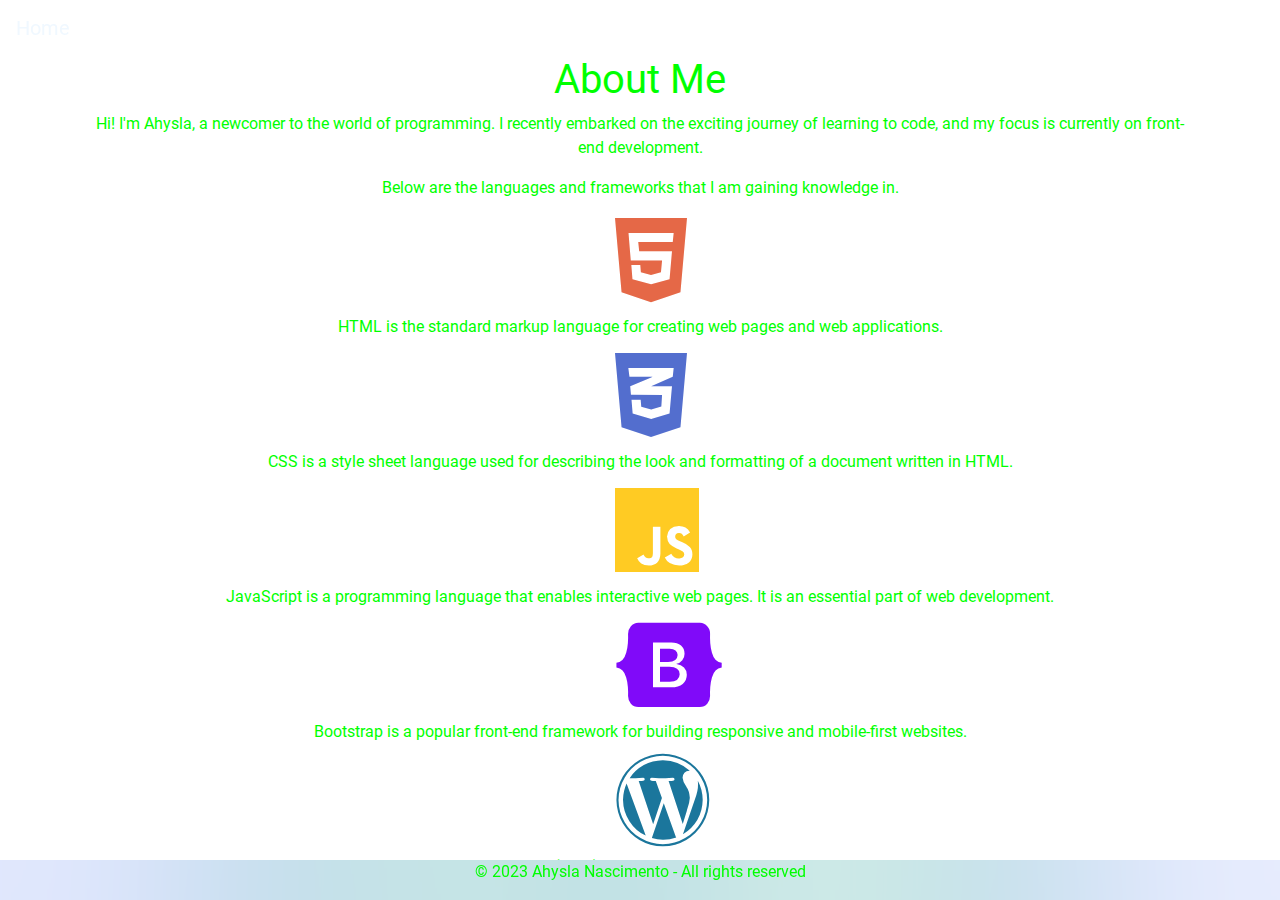
==== src/pages/about-me.html @ c22f1238 "portfolio pronto" ====
<!DOCTYPE html>
<html lang="en">
   <head>
      <meta charset="UTF-8">
      <meta name="viewport" content="width=device-width, initial-scale=1.0">
      <title>Ahysla Nascimento - About Me</title>
      <link rel="stylesheet" href="https://maxcdn.bootstrapcdn.com/bootstrap/4.0.0/css/bootstrap.min.css">
      <link rel="stylesheet" href="https://cdnjs.cloudflare.com/ajax/libs/font-awesome/6.5.1/css/all.min.css">
      <link rel="stylesheet" href="../css/style.css">
      <link rel="stylesheet" href="../css/pagboutme.css">
   </head>
   <body>
      <div id="animated-background"></div>
      <header>
         <nav class="navbar navbar-expand-lg navbar-light">
            <a class="navbar-brand" href="index.html">Home</a>
            <button class="navbar-toggler" type="button" data-toggle="collapse" data-target="#navbarNav" aria-controls="navbarNav" aria-expanded="false" aria-label="Toggle navigation">
            <span class="navbar-toggler-icon"></span>
            </button>
            <div class="collapse navbar-collapse" id="navbarNav">
               <ul class="navbar-nav ml-auto">
                  <li class="nav-item"><a class="nav-link" href="about-me.html">About Me</a></li>
                  <li class="nav-item"><a class="nav-link" href="experience.html">Experience</a></li>
                  <li class="nav-item"><a class="nav-link" href="education.html">Education</a></li>
                  <li class="nav-item"><a class="nav-link" href="projects.html">Projects</a></li>
                  <li class="nav-item"><a class="nav-link" href="contact.html">Contact</a></li>
               </ul>
            </div>
         </nav>
      </header>
      <main class="container text-center">
         <section>
            <h1>About Me</h1>
            <p>Hi! I'm Ahysla, a newcomer to the world of programming. I recently embarked on the exciting journey of learning to code, and my focus is currently on front-end development.</p>
            <p>Below are the languages and frameworks that I am gaining knowledge in.</p>
            <div class="icon-container">
               <div class="tech-info">
                  <i class="fab fa-html5 fa-beat-fade" style="color: #e56847;"></i>
                  <p class="info-text" id="html-text">HTML is the standard markup language for creating web pages and web applications.</p>
               </div>
               <div class="tech-info">
                  <i class="fab fa-css3-alt fa-beat-fade" style="color: #536ece;"></i>
                  <p class="info-text" id="css-text">CSS is a style sheet language used for describing the look and formatting of a document written in HTML.</p>
               </div>
               <div class="tech-info">
                  <i class="fab fa-js fa-beat-fade" style="color: #ffcb23;"></i>
                  <p class="info-text" id="js-text">JavaScript is a programming language that enables interactive web pages. It is an essential part of web development.</p>
               </div>
               <div class="tech-info">
                  <i class="fab fa-bootstrap fa-beat-fade" style="color: #800af9;"></i>
                  <p class="info-text" id="bootstrap-text">Bootstrap is a popular front-end framework for building responsive and mobile-first websites.</p>
               </div>
               <div class="tech-info">
                  <i class="fab fa-wordpress fa-beat-fade" style="color: #1b769c;"></i>
                  <p class="info-text" id="wordpress-text">WordPress is a content management system (CMS) that simplifies the process of creating and managing websites.</p>
               </div>
            </div>
         </section>
      </main>
      </main>
      <footer class=" text-light text-center py-10 fixed-bottom">
         <p>&copy; 2023 Ahysla Nascimento - All rights reserved</p>
      </footer>
      <script src="../js/script.js"></script>
   </body>
</html>
---- src/css/style.css ----
@font-face {
    font-family: 'pretty';
    src: url(../fonts/Roboto-Regular.ttf);
}

*{

    font-family: 'pretty';
    color: #00FF00;
    
}
body {
    margin: 0;
    overflow: hidden;
    background-image: url(https://getwallpapers.com/wallpaper/full/6/4/8/359937.jpg);
    background-repeat: no-repeat;
    background-size: cover;
}



.circle {
    position: absolute;
    background-color:  rgb(63,94,251);
    opacity: 0.5;
    border-radius: 50%;
    animation: animateCircle linear infinite;
    bottom: 0;
    box-shadow: 0 0 10px rgba(52, 152, 219, 0.7);
}

@keyframes animateCircle {
    0% {
        transform: translateY(0);
    }
    100% {
        transform: translateY(-100vh);
    }
}

.container {
    position: relative;
    z-index: 1;
}

footer{
    backdrop-filter: blur(100px);
}
.navbar .navbar-brand  {
    backdrop-filter: blur(1px);
    color: aliceblue;
}
.navbar-nav .nav-link {
    color: #ffffff !important;}
---- src/css/pagboutme.css ----
.icon-container {
    display: flex;
    justify-content: space-around; /* Ajuste conforme necessário */
    align-items: center; /* Ajuste conforme necessário */
    margin-top: 20px; /* Adicione margem superior conforme necessário */
  }
  
  .tech-info i {
    width: 50px;
    height: 50px;
    line-height: 50px;
    border-radius: 50%;
    background-color: #fff;
    color: #000;
    cursor: pointer;
    transition: transform 0.2s ease-in-out;
  }
  
  .tech-info i:hover {
    transform: scale(1.2);
  }
  
  .hidden {
    display: none;
  }
  
  /* style.css */

.tech-info i {
    background: none;
    font-size: 6em;
    margin-top: 15px;
    margin-bottom: 5px;
  }
  
  .icon-container {
    display: flex;
    flex-wrap: wrap;
    justify-content: center;
  }
  
  .tech-info {
    display: flex;
    flex-direction: column;
    align-items: center;
    text-align: center;
    margin: 0;
  }
  
  .info-text {
    display: block;
    text-align: center;
    margin-top: 25px; /* Ajuste o espaçamento conforme necessário */
  }
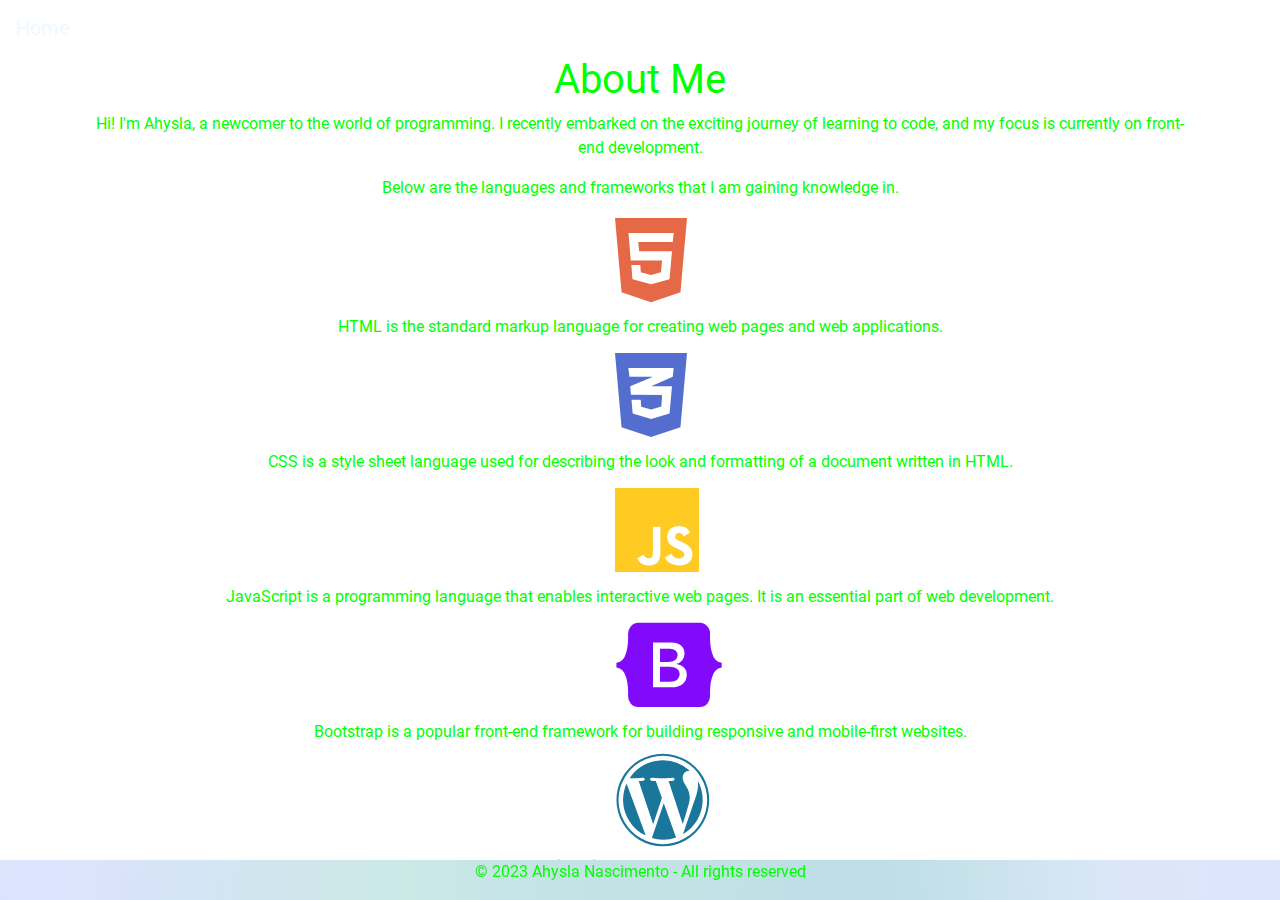
==== commit ac1f8d7d: "alterações no portfolio para conseguir fazer o github pages" ====
--- a/src/pages/about-me.html
+++ b/src/pages/about-me.html
@@ -13,7 +13,7 @@
       <div id="animated-background"></div>
       <header>
          <nav class="navbar navbar-expand-lg navbar-light">
-            <a class="navbar-brand" href="index.html">Home</a>
+            <a class="navbar-brand" href="../../index.html">Home</a>
             <button class="navbar-toggler" type="button" data-toggle="collapse" data-target="#navbarNav" aria-controls="navbarNav" aria-expanded="false" aria-label="Toggle navigation">
             <span class="navbar-toggler-icon"></span>
             </button>
--- a/src/css/style.css
+++ b/src/css/style.css
@@ -12,7 +12,7 @@
 body {
     margin: 0;
     overflow: hidden;
-    background-image: url(https://getwallpapers.com/wallpaper/full/6/4/8/359937.jpg);
+    background-image: url(https://i.pinimg.com/originals/2c/1f/31/2c1f3178b6a8c66276d64cdaf3dbe1b1.jpg);
     background-repeat: no-repeat;
     background-size: cover;
 }
--- a/src/css/pagboutme.css
+++ b/src/css/pagboutme.css
@@ -2,9 +2,9 @@
 
 .icon-container {
     display: flex;
-    justify-content: space-around; /* Ajuste conforme necessário */
-    align-items: center; /* Ajuste conforme necessário */
-    margin-top: 20px; /* Adicione margem superior conforme necessário */
+    justify-content: space-around; 
+    align-items: center; 
+    margin-top: 20px; 
   }
   
   .tech-info i {
@@ -26,7 +26,7 @@
     display: none;
   }
   
-  /* style.css */
+
 
 .tech-info i {
     background: none;
@@ -52,7 +52,7 @@
   .info-text {
     display: block;
     text-align: center;
-    margin-top: 25px; /* Ajuste o espaçamento conforme necessário */
+    margin-top: 25px; 
   }
   
 
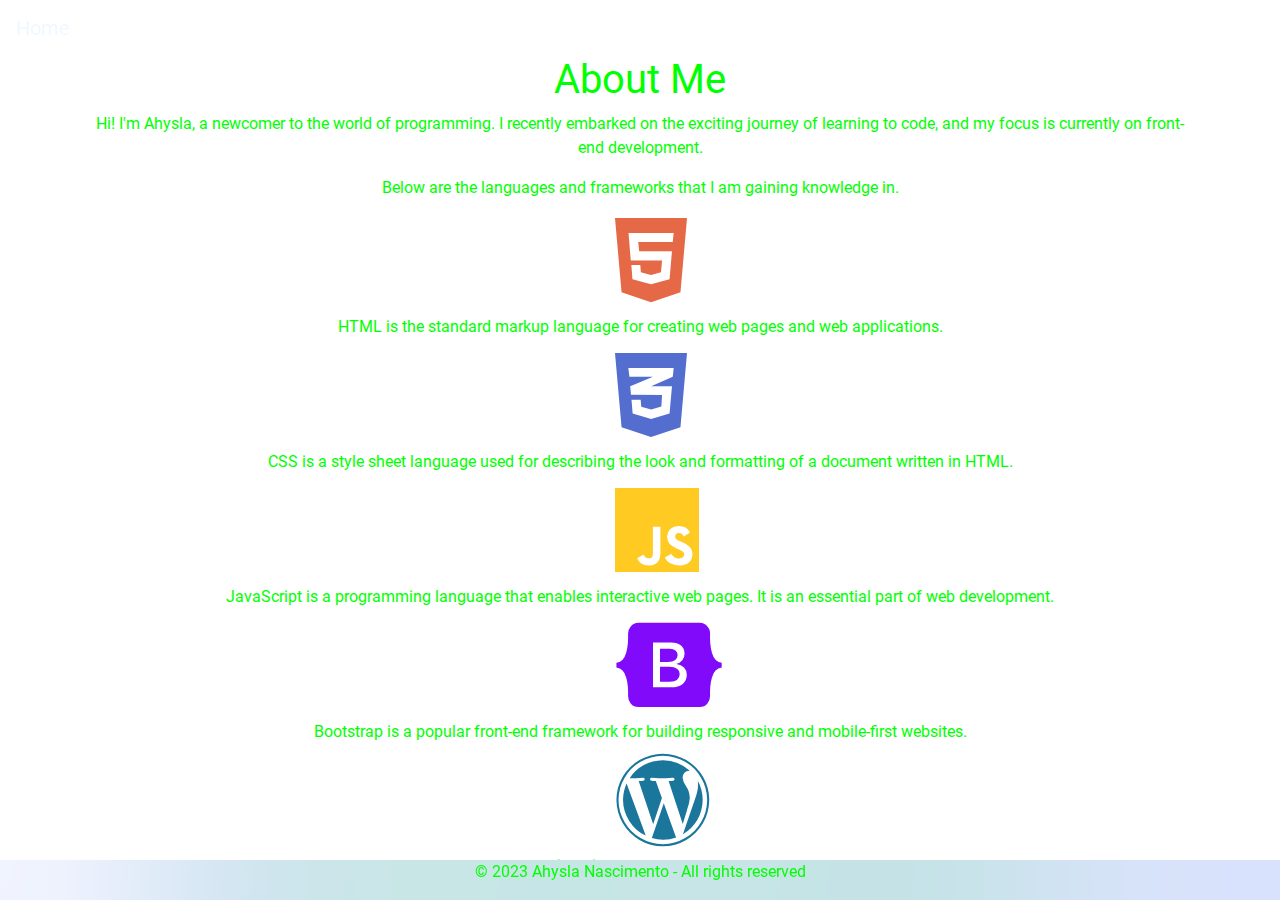
==== commit 2bbbc022: "arrumando a responsividade para telas pequenas na pasta pages" ====
--- a/src/pages/about-me.html
+++ b/src/pages/about-me.html
@@ -61,6 +61,9 @@
       <footer class=" text-light text-center py-10 fixed-bottom">
          <p>&copy; 2023 Ahysla Nascimento - All rights reserved</p>
       </footer>
+      <script src="https://code.jquery.com/jquery-3.2.1.slim.min.js"></script>
+      <script src="https://cdnjs.cloudflare.com/ajax/libs/popper.js/1.12.9/umd/popper.min.js"></script>
+      <script src="https://maxcdn.bootstrapcdn.com/bootstrap/4.0.0/js/bootstrap.min.js"></script>
       <script src="../js/script.js"></script>
    </body>
 </html>--- a/src/css/style.css
+++ b/src/css/style.css
@@ -4,18 +4,23 @@
 }
 
 *{
-
+    margin: 0;
+    padding: 0;
+    box-sizing: border-box;
     font-family: 'pretty';
     color: #00FF00;
+
     
 }
 body {
-    margin: 0;
-    overflow: hidden;
-    background-image: url(https://i.pinimg.com/originals/2c/1f/31/2c1f3178b6a8c66276d64cdaf3dbe1b1.jpg);
-    background-repeat: no-repeat;
-    background-size: cover;
+        display: flex;
+        flex-direction: column;
+        min-height: 100vh;
+        background-image: url(https://i.pinimg.com/originals/2c/1f/31/2c1f3178b6a8c66276d64cdaf3dbe1b1.jpg);
+        background-repeat: no-repeat;
+        background-size: cover;
 }
+
 
 
 
